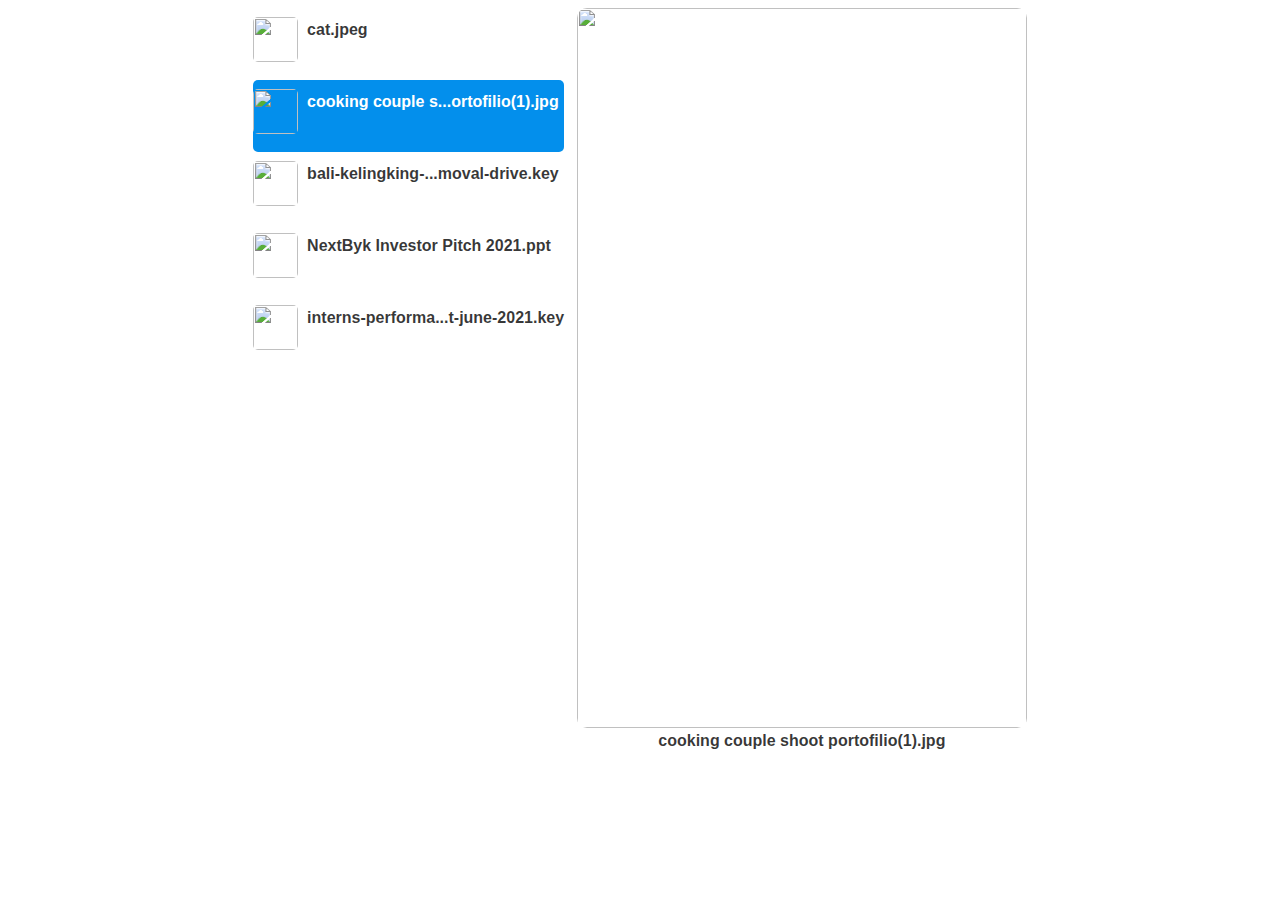
==== index.html @ 86045381 "final version" ====
<!DOCTYPE html>
<html>

<head>
	<link rel="stylesheet" href="style.css">
</head>

<body>
	<div id="app" class="main">
        <div class="sidebar">
            <span id="ruler"></span>
            <div class="list">
            </div>
        </div>

    <div class="preview"></div>
    </div>
    <script  src="index.js" >
	</script>
</body>

</html>
---- style.css ----
body {
  color: #000000c7;
  font-size: 1em;
  font-family: Arial, Helvetica, sans-serif;
  font-weight: bold;
}
.main {
  display: flex;
  flex-wrap: wrap;
  justify-content: center;
}
.preview {
  display: inline-block;
  width: 50vh;
  height: 80vh;
  border-radius: 10px;
  text-align: center;
  margin-left: 1vw;
}
.previewImage {
  height: 80vh;
  width: 100%;
  border-radius: 10px;
  object-fit: cover;
}
.thumbnailBox {
  float: left;
  width: 5vh;
  height: 5vh;
  border-radius: 10px;
  margin-right: 1vh;
}
.thumbnail {
  border-radius: 5px;
  height: 5vh;
  width: 5vh;
  object-fit: cover;
}
.listItem {
  height: 5vh;
  width: 100%;
  border-radius: 5px;
  padding-top: 1vh;
  padding-bottom: 1vh;
}
.sideBar {
  float: left;
}
.selected {
  height: 5vh;
  background-color: rgb(3, 143, 236);
  color: white;
}
#ruler {
  visibility: hidden;
}
.textBox {
  padding-top: 0.3vw;
  display: inline-block;
}
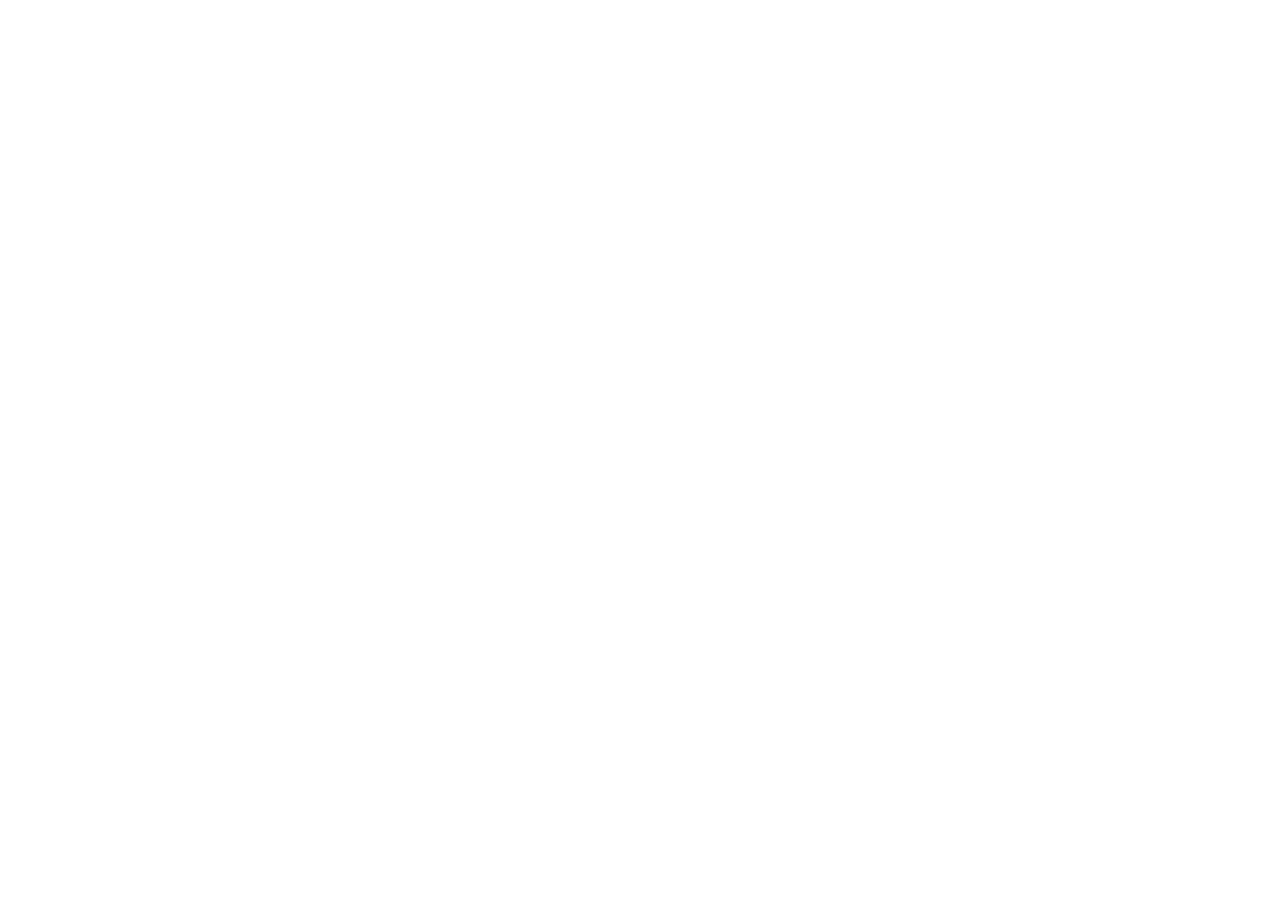
==== commit b65ca5cb: ""fix pixel ratio"" ====
--- a/index.html
+++ b/index.html
@@ -2,7 +2,10 @@
 <html>
 
 <head>
-	<link rel="stylesheet" href="style.css">
+    <meta name="viewport" content="width=device-width, initial-scale=1.0">
+
+	<link rel="stylesheet" href="./src/style.css">
+
 </head>
 
 <body>
@@ -15,7 +18,7 @@
 
     <div class="preview"></div>
     </div>
-    <script  src="index.js" >
+    <script  src="./src/index.js" >
 	</script>
 </body>
 
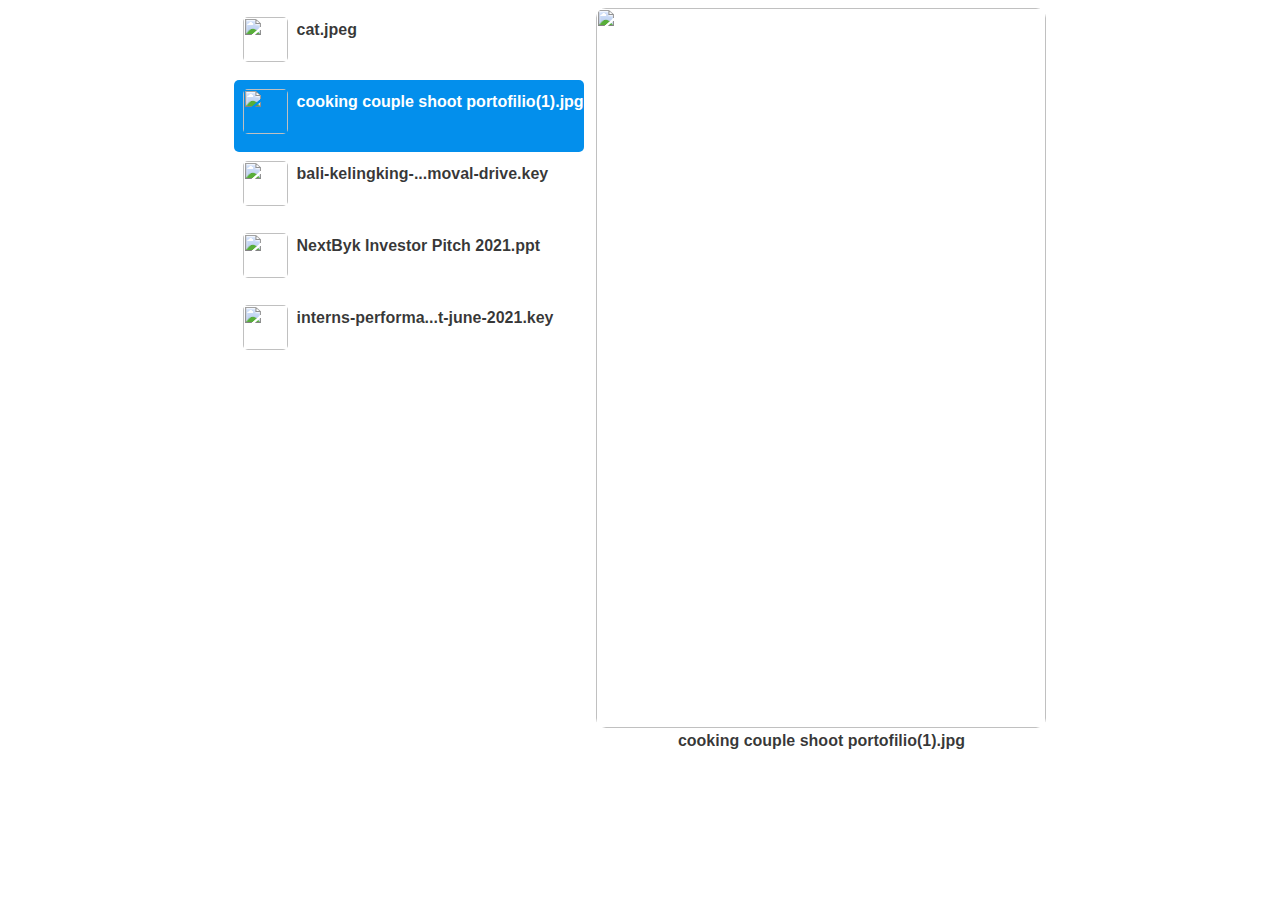
==== commit 238b6bc1: "Update index.html" ====
--- a/index.html
+++ b/index.html
@@ -4,7 +4,7 @@
 <head>
     <meta name="viewport" content="width=device-width, initial-scale=1.0">
 
-	<link rel="stylesheet" href="./src/style.css">
+	<link rel="stylesheet" href="style.css">
 
 </head>
 
@@ -18,8 +18,8 @@
 
     <div class="preview"></div>
     </div>
-    <script  src="./src/index.js" >
+    <script  src="index.js" >
 	</script>
 </body>
 
-</html>+</html>
--- a/style.css
+++ b/style.css
@@ -0,0 +1,62 @@
+body {
+  color: #000000c7;
+  font-size: 1em;
+  font-family: Arial, Helvetica, sans-serif;
+  font-weight: bold;
+}
+.main {
+  display: flex;
+  flex-wrap: wrap;
+  justify-content: center;
+}
+.preview {
+  display: inline-block;
+  width: 50vh;
+  height: 80vh;
+  border-radius: 10px;
+  text-align: center;
+  margin-left: 1vw;
+}
+.previewImage {
+  height: 80vh;
+  width: 100%;
+  border-radius: 10px;
+  object-fit: cover;
+}
+.thumbnailBox {
+  float: left;
+  width: 5vh;
+  height: 5vh;
+  border-radius: 10px;
+  margin-right: 2vh;
+}
+.thumbnail {
+  border-radius: 5px;
+  height: 5vh;
+  width: 5vh;
+  object-fit: cover;
+  margin-left: 1vh;
+  margin-right: 1vh;
+}
+.listItem {
+  height: 5vh;
+  width: 100%;
+  border-radius: 5px;
+  padding-top: 1vh;
+  padding-bottom: 1vh;
+}
+.sideBar {
+  float: left;
+}
+.selected {
+  height: 5vh;
+  background-color: rgb(3, 143, 236);
+  color: white;
+}
+#ruler {
+  visibility: hidden;
+}
+.textBox {
+  padding-top: 0.3vw;
+  display: inline-block;
+}
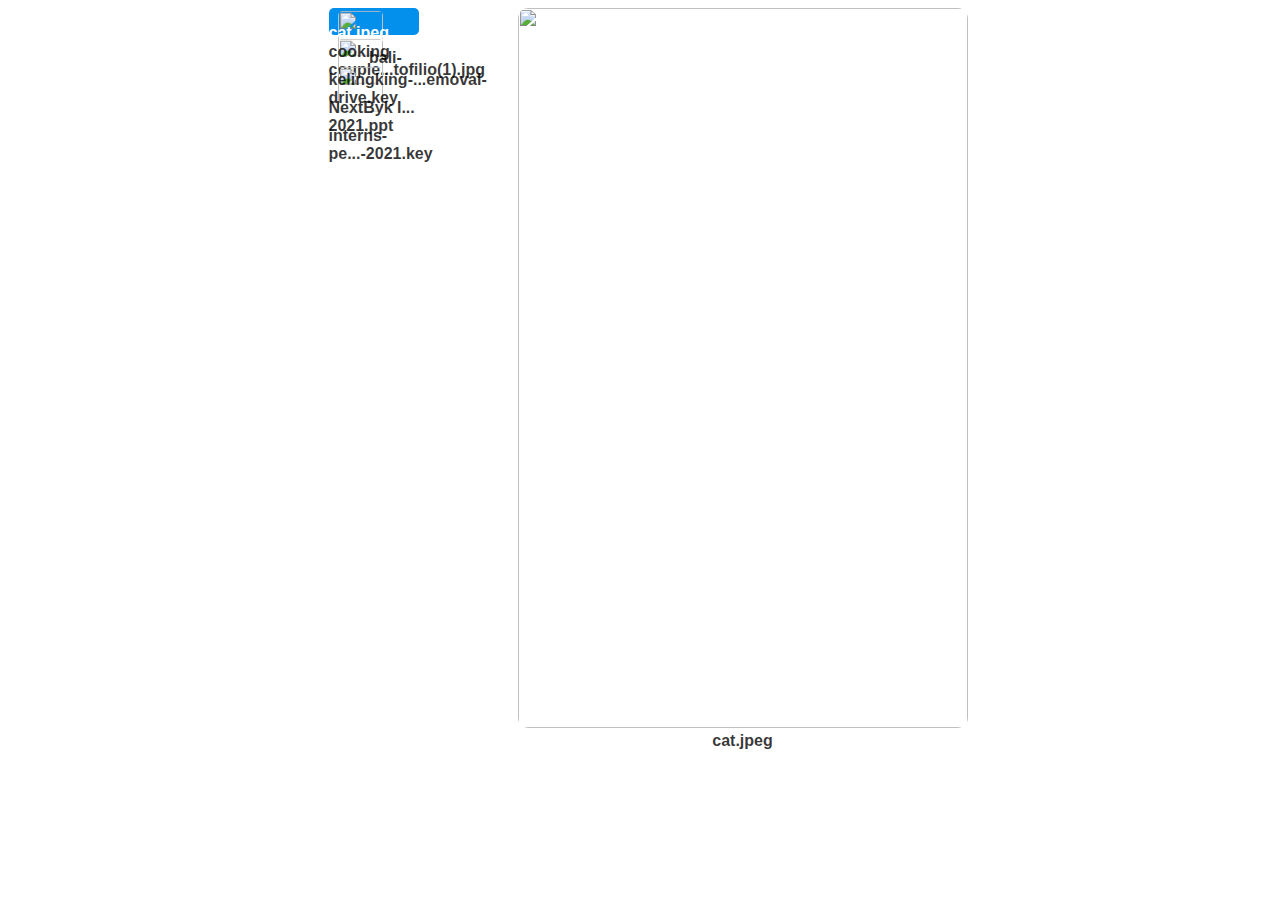
==== commit 9648038c: "implement 3 line version" ====
--- a/index.html
+++ b/index.html
@@ -22,4 +22,4 @@
 	</script>
 </body>
 
-</html>
+</html>--- a/style.css
+++ b/style.css
@@ -5,58 +5,80 @@
   font-weight: bold;
 }
 .main {
+  position: absolute;
   display: flex;
   flex-wrap: wrap;
+  width: 100%;
+  height: 100%;
   justify-content: center;
+  gap: 1vh;
 }
 .preview {
-  display: inline-block;
-  width: 50vh;
+  border-radius: 10px;
   height: 80vh;
-  border-radius: 10px;
+  flex-basis: 50vh;
+  max-width: 50vh;
   text-align: center;
-  margin-left: 1vw;
+  position: relative;
 }
 .previewImage {
+  position: relative;
   height: 80vh;
-  width: 100%;
+  width: 50vh;
   border-radius: 10px;
   object-fit: cover;
 }
+.sidebar {
+  flex-basis: 20vh;
+  height: 80vh;
+  position: relative;
+}
+.list {
+  position: relative;
+  display: flex;
+  flex-wrap: nowrap;
+  flex-direction: column;
+  gap: 1px;
+  width: inherit;
+  height: 100%;
+  align-content: center;
+}
+.listItem {
+  border-radius: 5px;
+  height: 6vh;
+  width: 20vh;
+}
 .thumbnailBox {
-  float: left;
+  border-radius: 5px;
+  position: relative;
   width: 5vh;
   height: 5vh;
-  border-radius: 10px;
-  margin-right: 2vh;
+  top: 50%;
+  -ms-transform: translateY(-50%);
+  transform: translateY(-50%);
+  margin-right: 1vh;
+  margin-left: 1vh;
+  float: left;
 }
 .thumbnail {
+  position: relative;
   border-radius: 5px;
+  object-fit: cover;
+  width: 5vh;
   height: 5vh;
-  width: 5vh;
-  object-fit: cover;
-  margin-left: 1vh;
-  margin-right: 1vh;
-}
-.listItem {
-  height: 5vh;
-  width: 100%;
-  border-radius: 5px;
-  padding-top: 1vh;
-  padding-bottom: 1vh;
-}
-.sideBar {
-  float: left;
 }
 .selected {
-  height: 5vh;
+  color: white;
   background-color: rgb(3, 143, 236);
-  color: white;
+}
+.textBox {
+  white-space: normal;
+  position: relative;
+  top: 50%;
+  -ms-transform: translateY(-50%);
+  transform: translateY(-50%);
+  width: calc(100%-5vh);
 }
 #ruler {
   visibility: hidden;
 }
-.textBox {
-  padding-top: 0.3vw;
-  display: inline-block;
-}
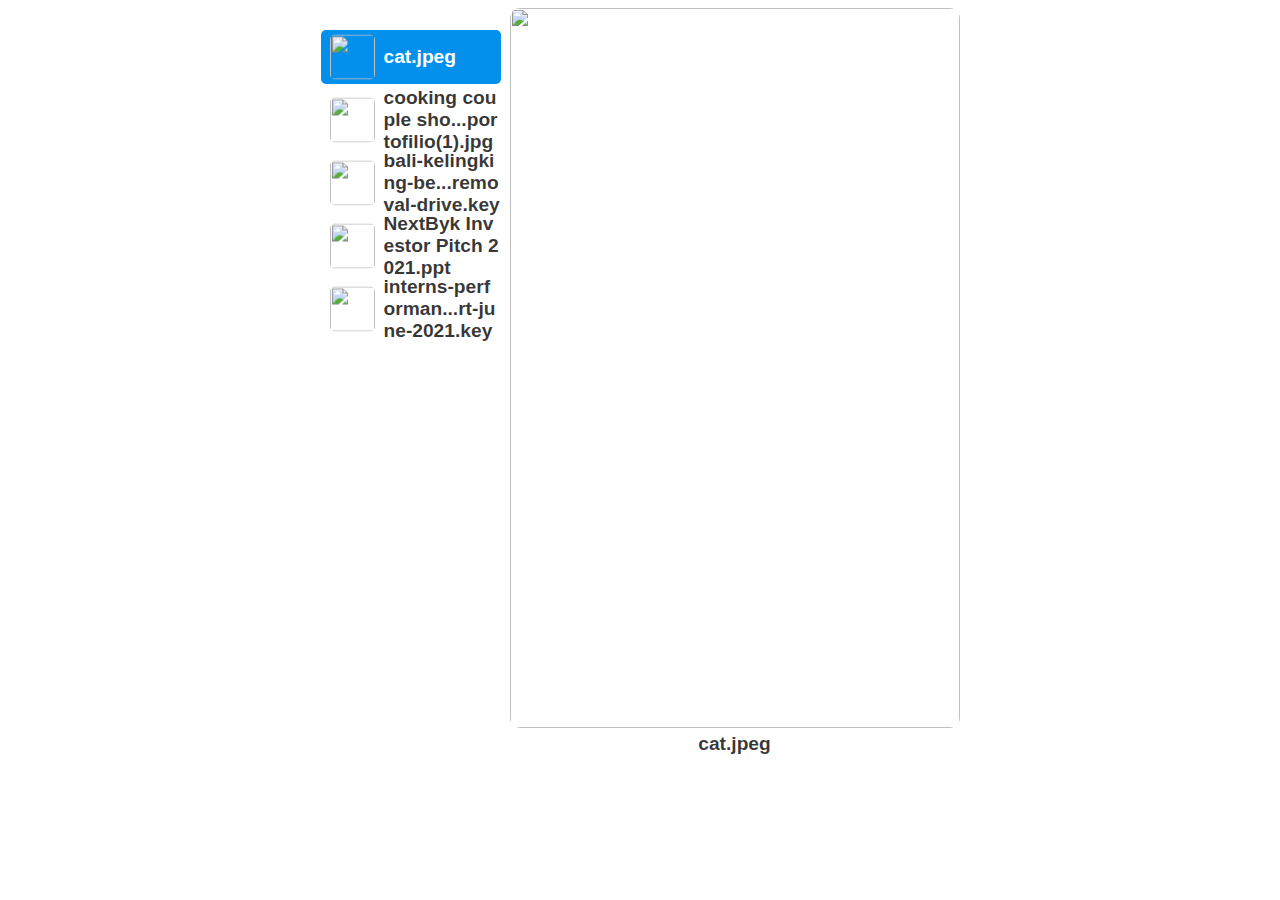
==== commit b318ea05: "fix ruler" ====
--- a/index.html
+++ b/index.html
@@ -11,7 +11,9 @@
 <body>
 	<div id="app" class="main">
         <div class="sidebar">
-            <span id="ruler"></span>
+            <div id="ruler" class='textBoxWrapper'>
+                <div id="ruler1" class=textBox></div>
+            </div>
             <div class="list">
             </div>
         </div>
--- a/style.css
+++ b/style.css
@@ -1,16 +1,17 @@
 body {
   color: #000000c7;
-  font-size: 1em;
+  font-size: 1.2em;
   font-family: Arial, Helvetica, sans-serif;
   font-weight: bold;
 }
 .main {
-  position: absolute;
+  position: relative;
   display: flex;
   flex-wrap: wrap;
   width: 100%;
   height: 100%;
   justify-content: center;
+  margin: 0 auto;
   gap: 1vh;
 }
 .preview {
@@ -38,12 +39,14 @@
   display: flex;
   flex-wrap: nowrap;
   flex-direction: column;
-  gap: 1px;
+  gap: 1vh;
   width: inherit;
   height: 100%;
   align-content: center;
 }
 .listItem {
+  display: flex;
+  flex-wrap: nowrap;
   border-radius: 5px;
   height: 6vh;
   width: 20vh;
@@ -58,9 +61,9 @@
   transform: translateY(-50%);
   margin-right: 1vh;
   margin-left: 1vh;
-  float: left;
 }
 .thumbnail {
+  display: inline-block;
   position: relative;
   border-radius: 5px;
   object-fit: cover;
@@ -72,13 +75,22 @@
   background-color: rgb(3, 143, 236);
 }
 .textBox {
+  word-break: break-all;
   white-space: normal;
   position: relative;
   top: 50%;
   -ms-transform: translateY(-50%);
   transform: translateY(-50%);
-  width: calc(100%-5vh);
+  width: 100%;
+}
+.textBoxWrapper {
+  white-space: nowrap;
+  display: inline-block;
+  position: relative;
 }
 #ruler {
   visibility: hidden;
 }
+#ruler1 {
+  visibility: hidden;
+}
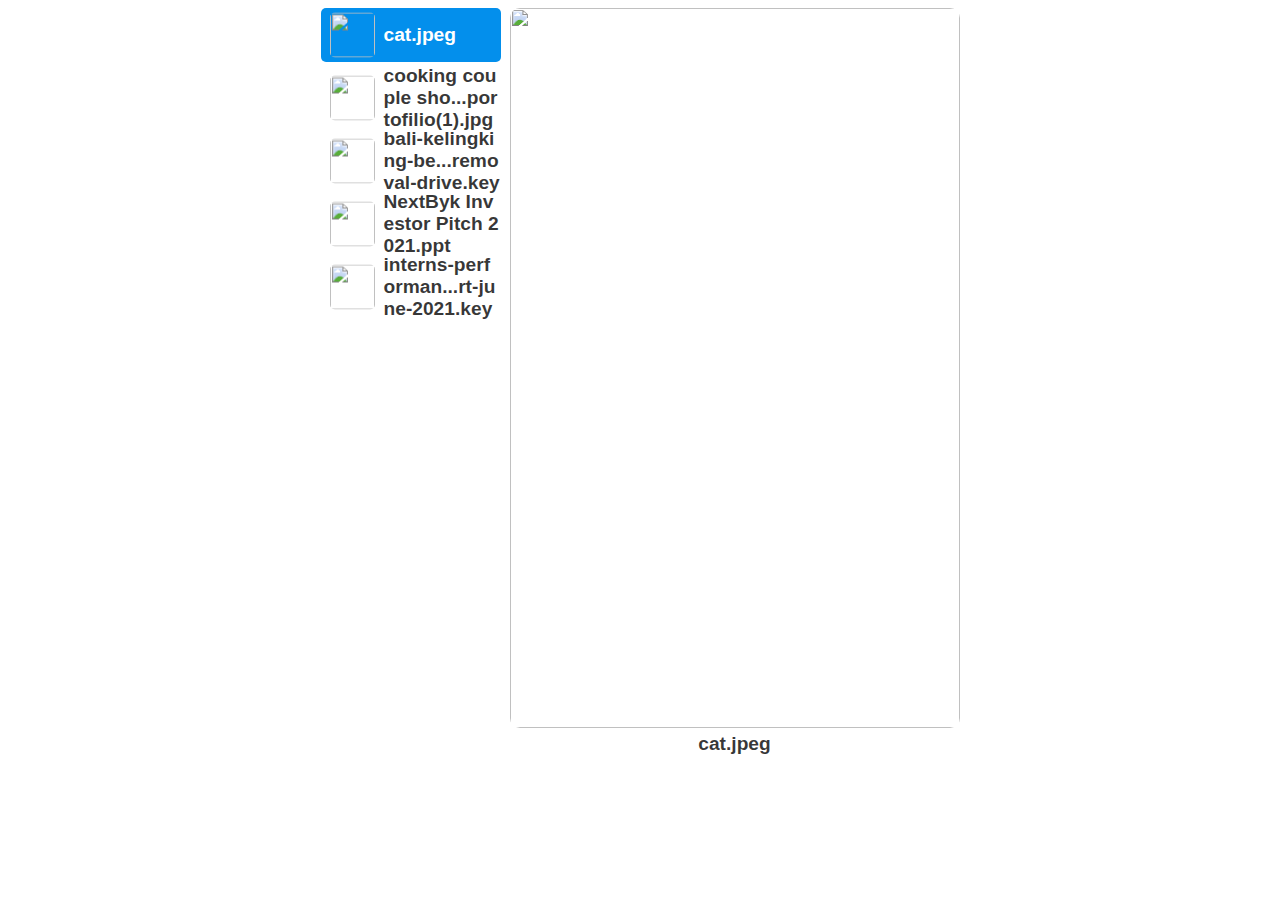
==== commit 763ca87e: "create dynamic ruler" ====
--- a/index.html
+++ b/index.html
@@ -11,13 +11,9 @@
 <body>
 	<div id="app" class="main">
         <div class="sidebar">
-            <div id="ruler" class='textBoxWrapper'>
-                <div id="ruler1" class=textBox></div>
-            </div>
             <div class="list">
             </div>
         </div>
-
     <div class="preview"></div>
     </div>
     <script  src="index.js" >
--- a/style.css
+++ b/style.css
@@ -88,9 +88,3 @@
   display: inline-block;
   position: relative;
 }
-#ruler {
-  visibility: hidden;
-}
-#ruler1 {
-  visibility: hidden;
-}
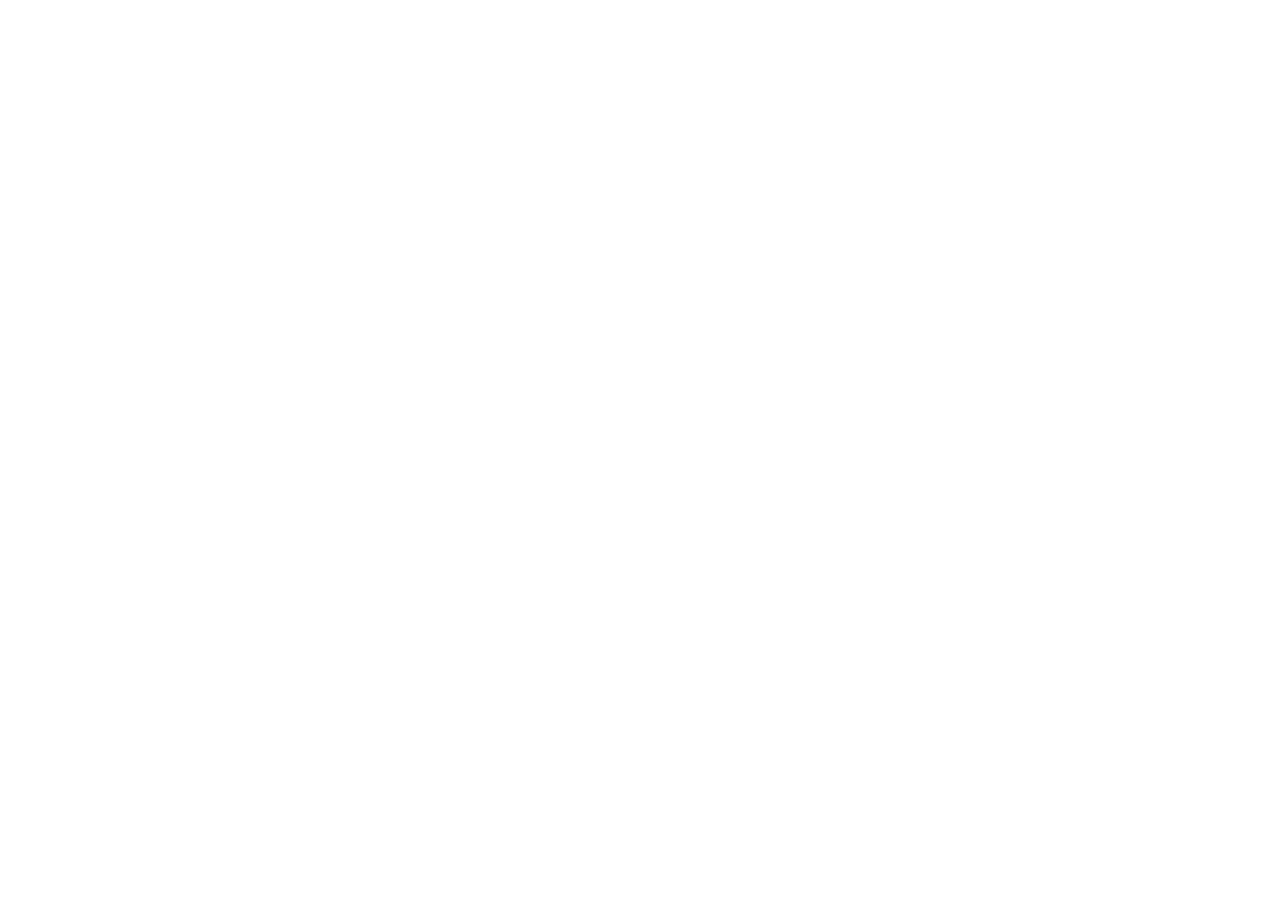
==== commit 7de15d3e: "update pages" ====
--- a/index.html
+++ b/index.html
@@ -4,7 +4,7 @@
 <head>
     <meta name="viewport" content="width=device-width, initial-scale=1.0">
 
-	<link rel="stylesheet" href="style.css">
+	<link rel="stylesheet" href="./src/style.css">
 
 </head>
 
@@ -16,7 +16,7 @@
         </div>
     <div class="preview"></div>
     </div>
-    <script  src="index.js" >
+    <script  src="./src/index.js" >
 	</script>
 </body>
 
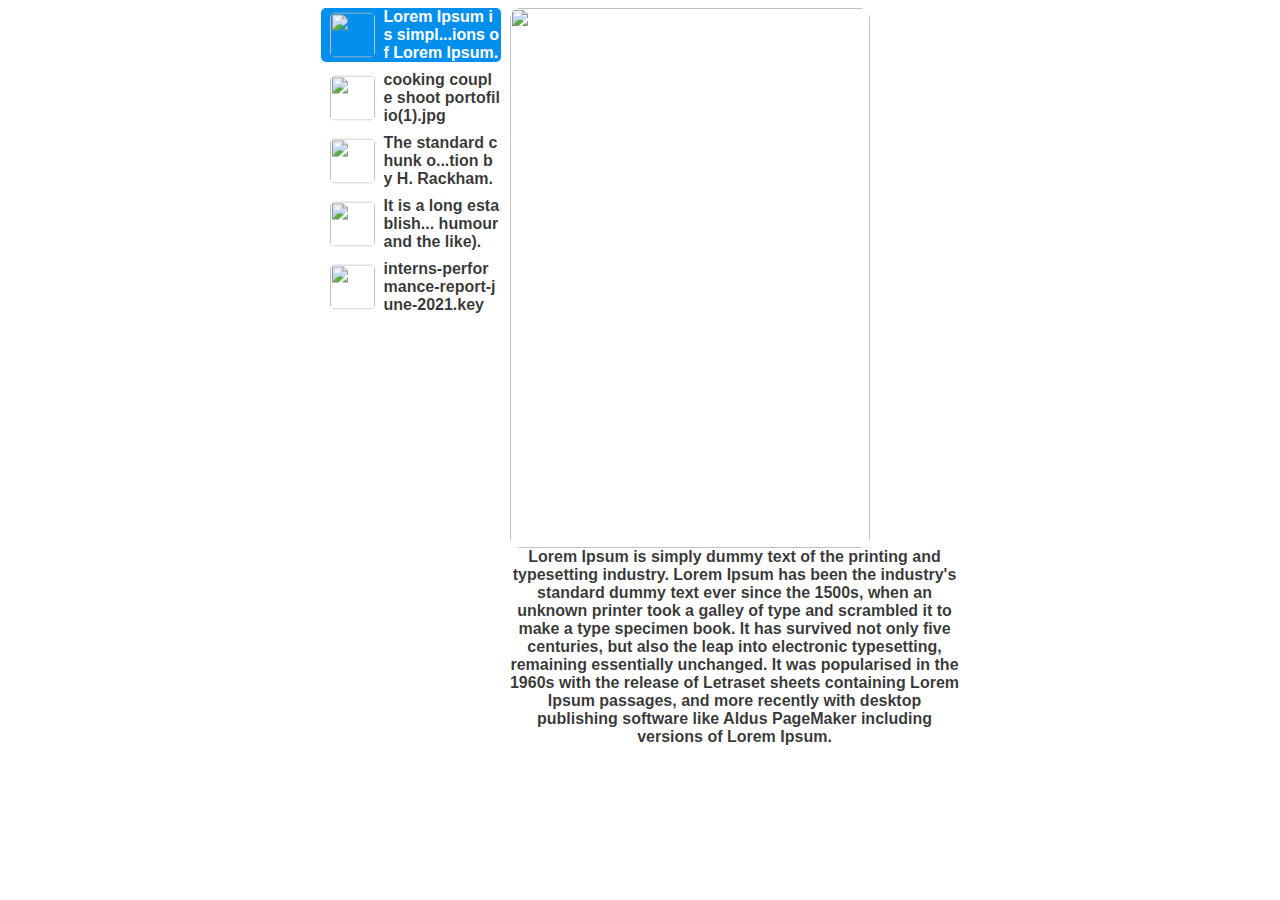
==== commit a4405c18: "Update index.html" ====
--- a/index.html
+++ b/index.html
@@ -4,7 +4,7 @@
 <head>
     <meta name="viewport" content="width=device-width, initial-scale=1.0">
 
-	<link rel="stylesheet" href="./src/style.css">
+	<link rel="stylesheet" href="./style.css">
 
 </head>
 
@@ -16,8 +16,8 @@
         </div>
     <div class="preview"></div>
     </div>
-    <script  src="./src/index.js" >
+    <script  src="./index.js" >
 	</script>
 </body>
 
-</html>+</html>
--- a/style.css
+++ b/style.css
@@ -0,0 +1,92 @@
+body {
+  color: #000000c7;
+  font-size: 1em;
+  font-family: Arial, Helvetica, sans-serif;
+  font-weight: bold;
+}
+.main {
+  position: relative;
+  display: flex;
+  flex-wrap: wrap;
+  width: 100%;
+  height: 100%;
+  justify-content: center;
+  margin: 0 auto;
+  gap: 1vh;
+}
+.preview {
+  border-radius: 10px;
+  height: 80vh;
+  flex-basis: 50vh;
+  max-width: 50vh;
+  text-align: center;
+  position: relative;
+}
+.previewImage {
+  position: relative;
+  display: block;
+  width: 40vh;
+  height: 60vh;
+
+  border-radius: 10px;
+  object-fit: cover;
+}
+.sidebar {
+  flex-basis: 20vh;
+  height: 37vh;
+  position: relative;
+}
+.list {
+  position: relative;
+  display: flex;
+  flex-wrap: nowrap;
+  flex-direction: column;
+  gap: 1vh;
+  width: inherit;
+  height: 100%;
+  align-content: center;
+}
+.listItem {
+  display: flex;
+  flex-wrap: nowrap;
+  border-radius: 5px;
+  height: 6vh;
+  width: 20vh;
+}
+.thumbnailBox {
+  border-radius: 5px;
+  position: relative;
+  width: 5vh;
+  height: 5vh;
+  top: 50%;
+  -ms-transform: translateY(-50%);
+  transform: translateY(-50%);
+  margin-right: 1vh;
+  margin-left: 1vh;
+}
+.thumbnail {
+  display: inline-block;
+  position: relative;
+  border-radius: 5px;
+  object-fit: cover;
+  width: 5vh;
+  height: 5vh;
+}
+.selected {
+  color: white;
+  background-color: rgb(3, 143, 236);
+}
+.textBox {
+  word-break: break-all;
+  white-space: normal;
+  position: relative;
+  top: 50%;
+  -ms-transform: translateY(-50%);
+  transform: translateY(-50%);
+  width: 100%;
+}
+.textBoxWrapper {
+  white-space: nowrap;
+  display: inline-block;
+  position: relative;
+}
